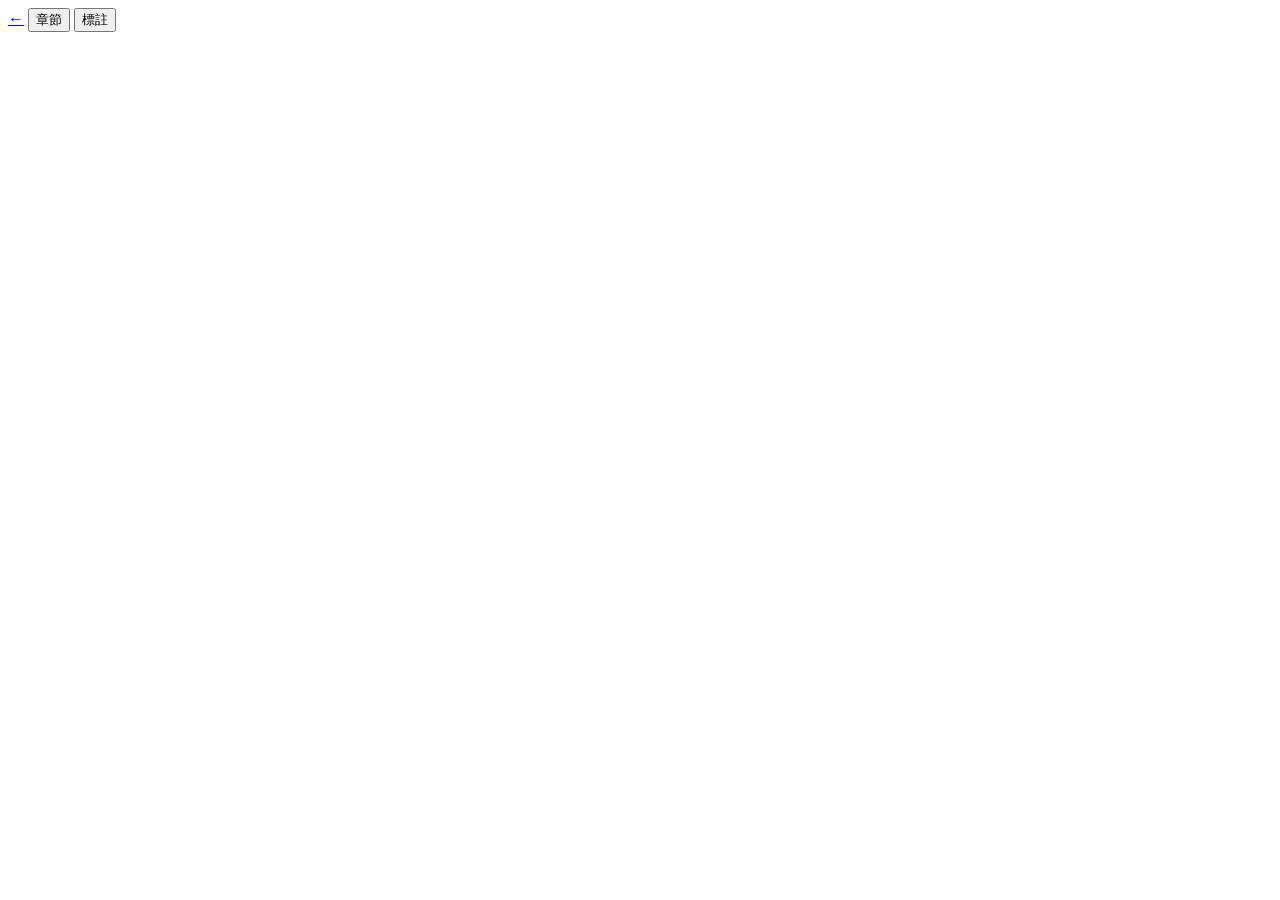
==== skills/wens-tutor/web/reader.html @ e5bd9956 "feat(wens-tutor): reader with persistent Annotations, Progress and Lookup" ====
<!doctype html>
<html lang="zh-Hant">
<meta charset="utf-8">
<meta name="viewport" content="width=device-width, initial-scale=1">
<link rel="manifest" href="/manifest.webmanifest">
<link rel="stylesheet" href="/style.css">
<title>wens-tutor · reader</title>
<header class="app"><a href="/">←</a><strong id="title"></strong>
  <button id="toc-toggle" type="button">章節</button>
  <button id="ann-toggle" type="button">標註</button></header>
<main class="layout">
  <nav id="toc" class="drawer"></nav>
  <article id="doc"></article>
  <aside id="anns" class="drawer"></aside>
</main>
<div id="selbar" class="selection-bar--float" hidden></div>
<footer class="keys" id="keys"></footer>
<script src="/vendor/markdown-it.min.js"></script>
<script type="module" src="/app/reader.js"></script>
</html>
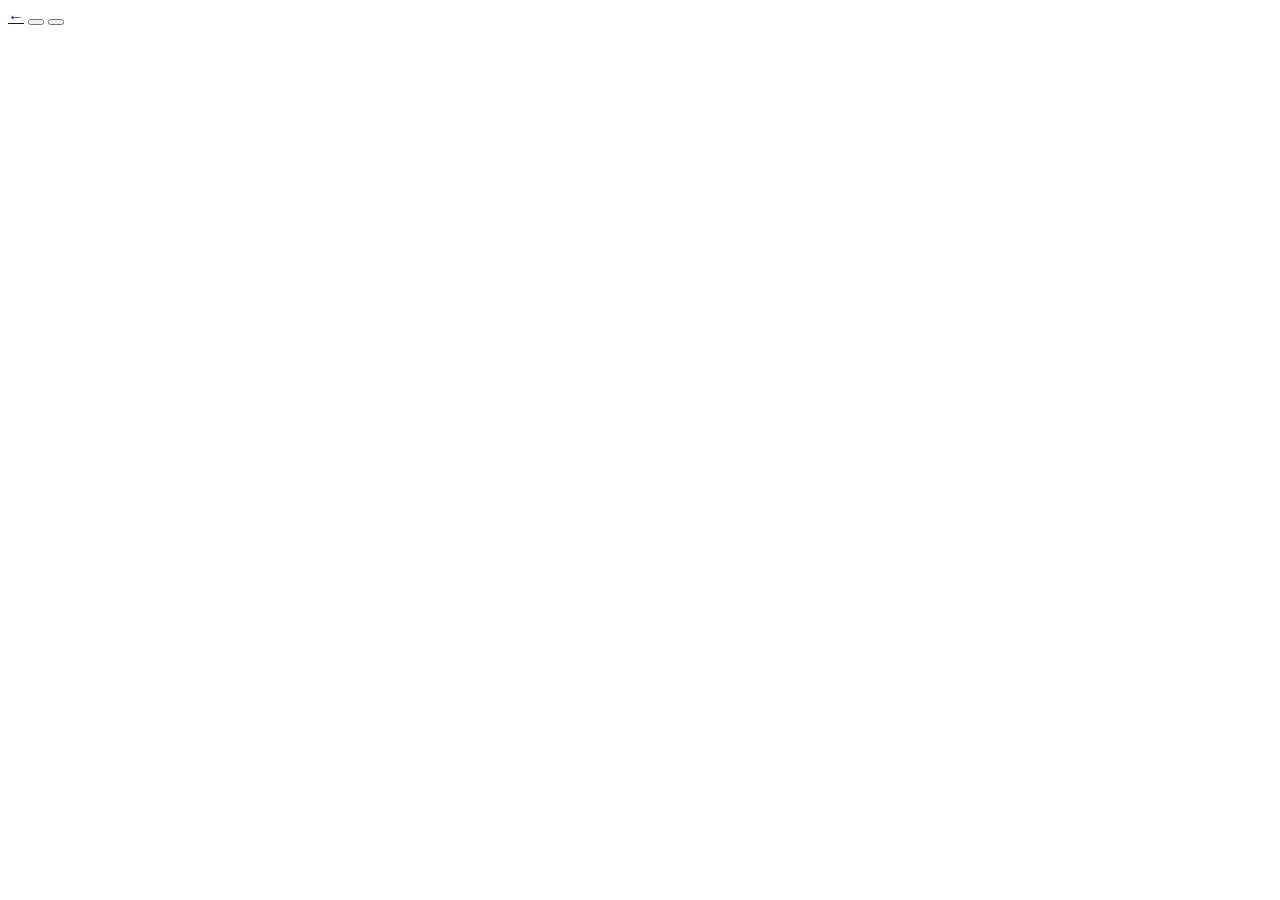
==== commit e6c731d9: "fix(wens-tutor): reader header buttons source labels from strings.js" ====
--- a/skills/wens-tutor/web/reader.html
+++ b/skills/wens-tutor/web/reader.html
@@ -6,8 +6,8 @@
 <link rel="stylesheet" href="/style.css">
 <title>wens-tutor · reader</title>
 <header class="app"><a href="/">←</a><strong id="title"></strong>
-  <button id="toc-toggle" type="button">章節</button>
-  <button id="ann-toggle" type="button">標註</button></header>
+  <button id="toc-toggle" type="button"></button>
+  <button id="ann-toggle" type="button"></button></header>
 <main class="layout">
   <nav id="toc" class="drawer"></nav>
   <article id="doc"></article>
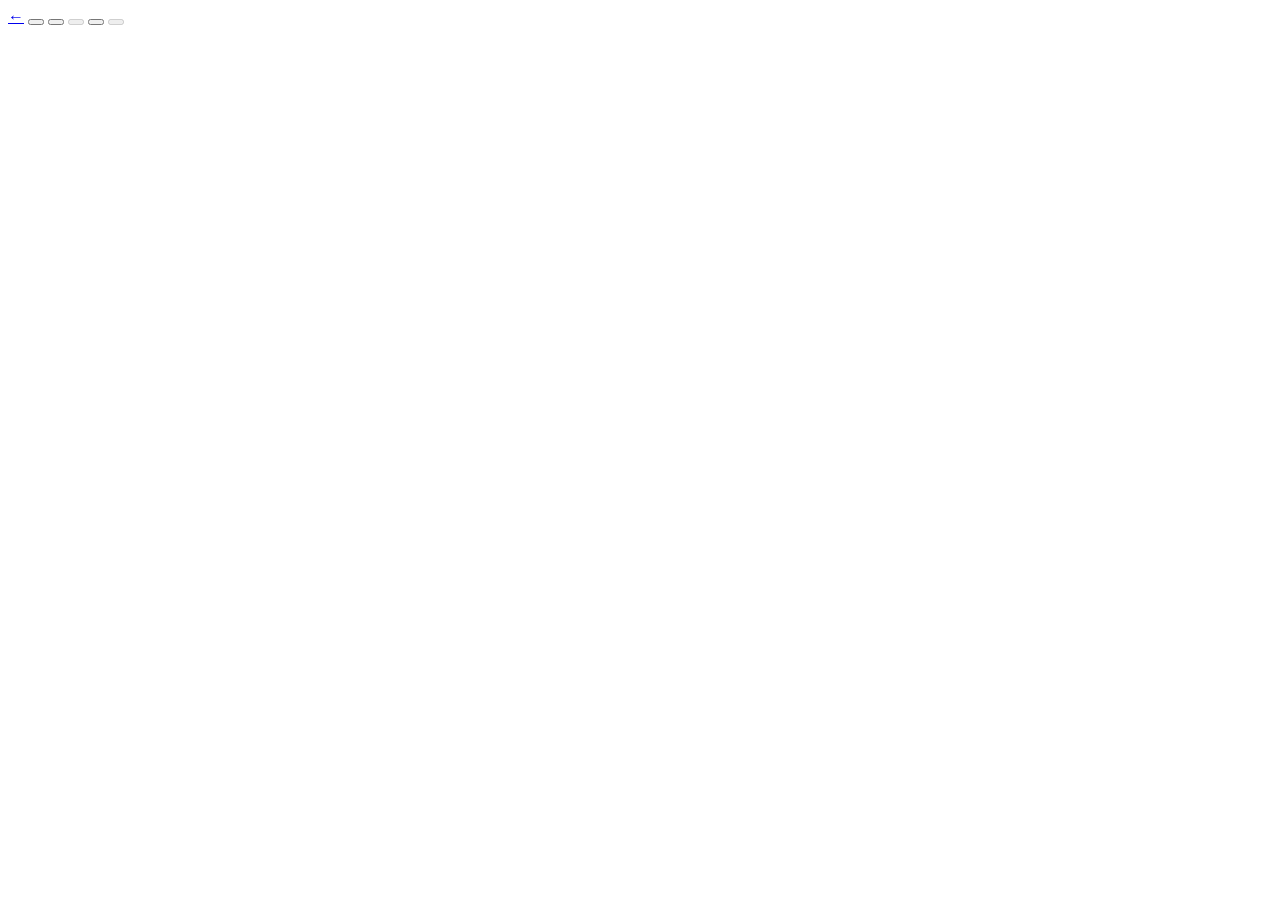
==== commit 08b6cbcc: "docs(skills): integrate confy v0.20.0 release lessons; wens-tutor updates - create-release-workflow:" ====
--- a/skills/wens-tutor/web/reader.html
+++ b/skills/wens-tutor/web/reader.html
@@ -3,18 +3,24 @@
 <meta charset="utf-8">
 <meta name="viewport" content="width=device-width, initial-scale=1">
 <link rel="manifest" href="/manifest.webmanifest">
+<link rel="stylesheet" href="/vendor/katex/katex.min.css">
 <link rel="stylesheet" href="/style.css">
 <title>wens-tutor · reader</title>
 <header class="app"><a href="/">←</a><strong id="title"></strong>
-  <button id="toc-toggle" type="button"></button>
-  <button id="ann-toggle" type="button"></button></header>
+  <span class="toolbar">
+    <button id="toc-toggle" type="button"></button>
+    <button id="ann-toggle" type="button"></button>
+    <button id="hl-apply" type="button" disabled></button>
+    <button id="hl-color" type="button"></button>
+    <button id="hl-clear" type="button" disabled></button>
+  </span></header>
 <main class="layout">
   <nav id="toc" class="drawer"></nav>
   <article id="doc"></article>
   <aside id="anns" class="drawer"></aside>
 </main>
-<div id="selbar" class="selection-bar--float" hidden></div>
 <footer class="keys" id="keys"></footer>
+<script src="/vendor/katex/katex.min.js"></script>
 <script src="/vendor/markdown-it.min.js"></script>
 <script type="module" src="/app/reader.js"></script>
 </html>
